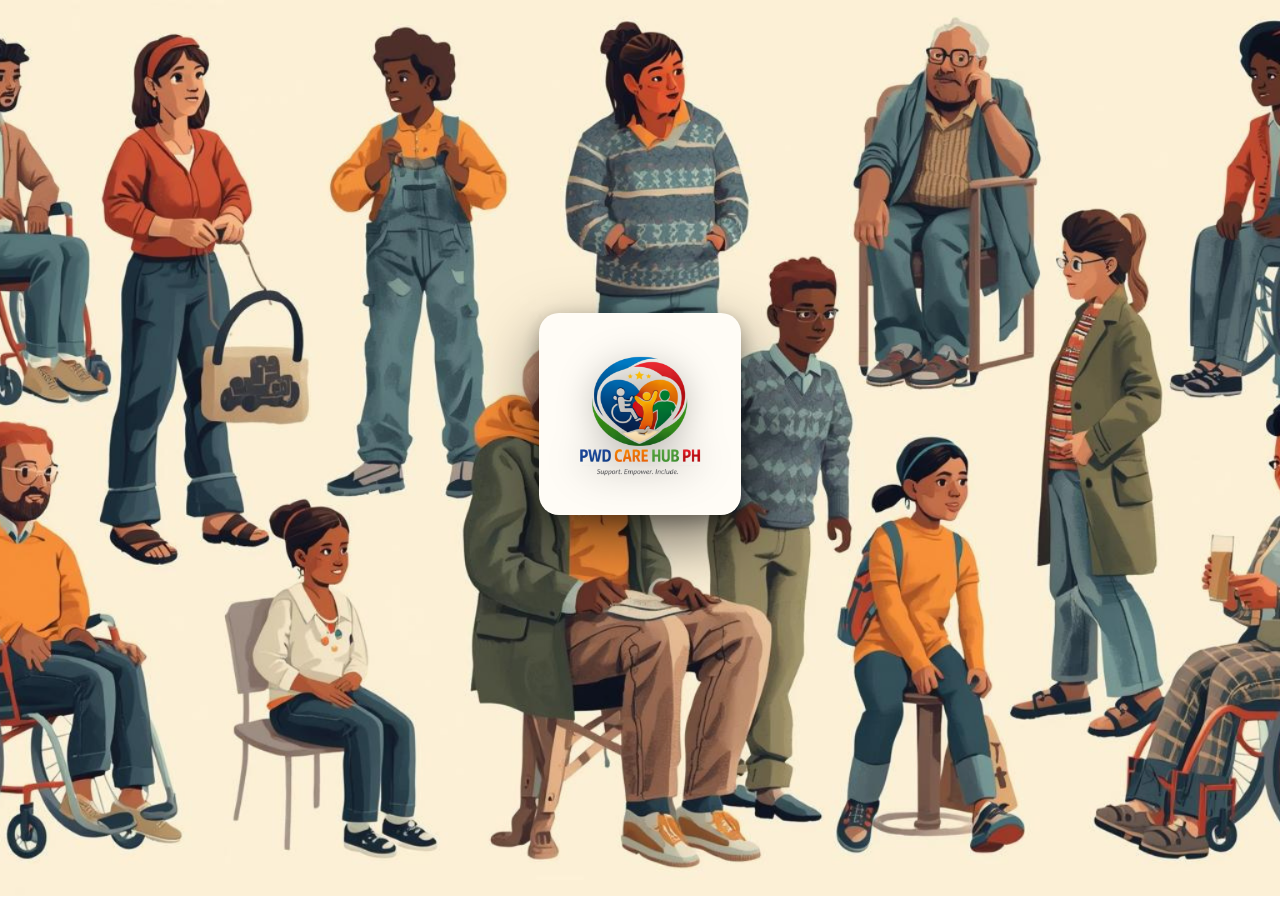
==== PWDCareHub/index.html @ bba9b5fa "Initial commit" ====
<!DOCTYPE html>
<html lang="en">
  <head>
    <meta charset="UTF-8">
    <meta name="viewport" content="width=device-width, initial-scale=1.0">
    <title>PWD Care Hub PH</title>
    <style>
      :root{--logo-size:clamp(110px,12vw,220px)}
      html,body{height:100%;margin:0}
      body{
        background: center/cover no-repeat url("media assets/background.png");
        display:flex;
        align-items:center;
        justify-content:center;
        font-family:system-ui,-apple-system,Segoe UI,Roboto,Arial;
      }

      /* elevated container for the logo */
      .logo-wrap{
        display:flex;
        align-items:center;
        justify-content:center;
        padding:clamp(10px,2vw,24px);
        border-radius:20px;
        background: #fffcf6;
        backdrop-filter:blur(6px);
        -webkit-backdrop-filter:blur(6px);
        box-shadow:0 24px 60px rgba(0,0,0,0.55), 0 6px 18px rgba(0,0,0,0.28);
        transform:translateY(-4vh);
        transition:transform .24s ease, box-shadow .24s ease;
      }
      .logo-wrap:focus-within,
      .logo-wrap:hover{
        transform:translateY(-5vh) scale(1.02);
        box-shadow:0 34px 80px rgba(0,0,0,0.6), 0 8px 22px rgba(0,0,0,0.32);
      }

      .logo-button{
        display:inline-block;
        background:transparent;
        border:0;
        padding:0;
        text-decoration:none;
      }
      .logo-image{
        width:var(--logo-size);
        height:auto;
        display:block;
        filter:drop-shadow(0 6px 18px rgba(0,0,0,.35));
      }
      /* Make sure there are no other interactive elements */
      a:not(.logo-button){pointer-events:none;user-select:none}
    </style>
  </head>

  <body>
    <!-- ...existing code... -->
    <div class="logo-wrap" aria-hidden="false">
      <a href="home.html" class="logo-button" aria-label="Go to CareerLaunch PH homepage">
        <img src="media assets/logo.png" alt="CareerLaunch PH logo" class="logo-image">
      </a>
    </div>
    <!-- ...existing code... -->
  </body>
</html>
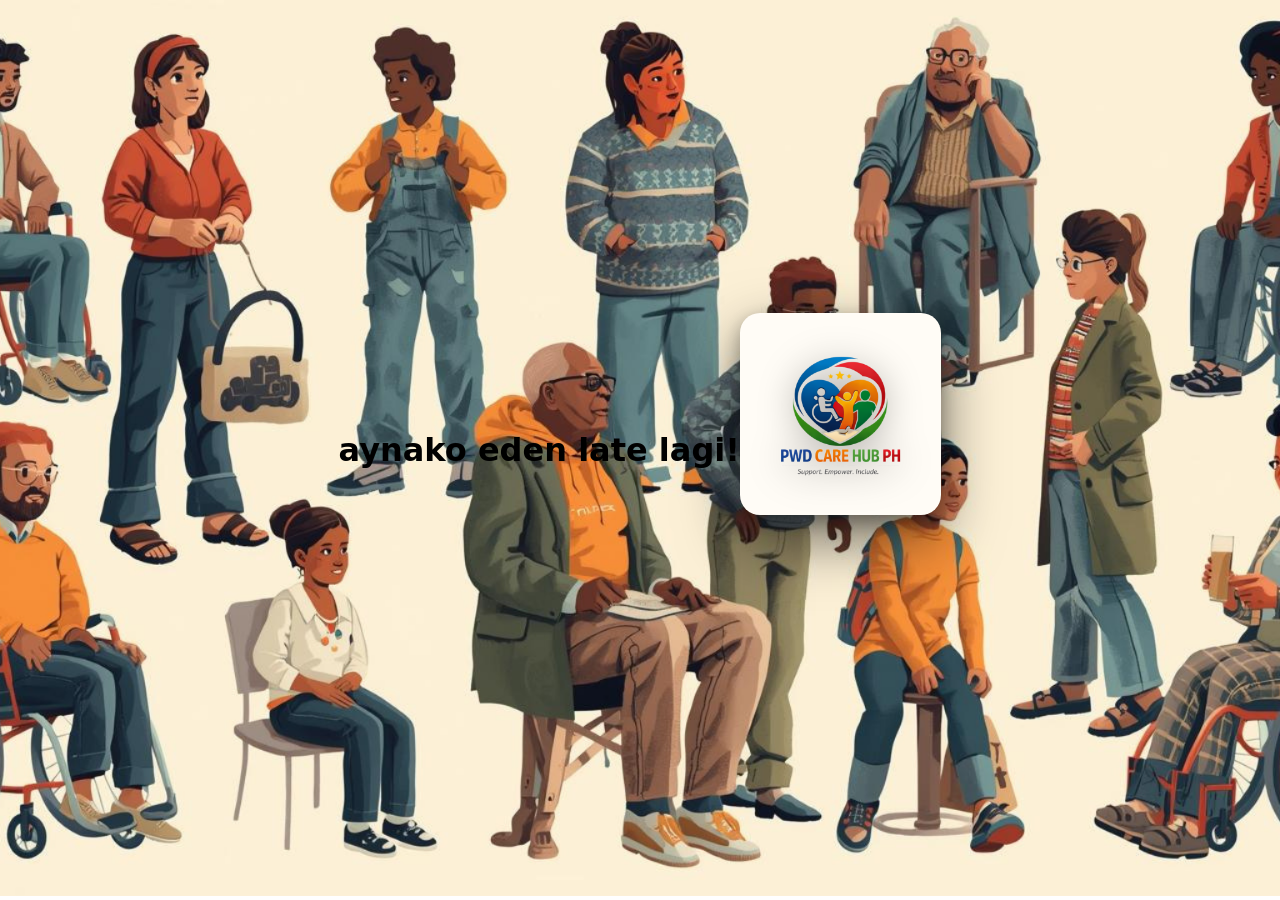
==== commit deadd3db: "try" ====
--- a/PWDCareHub/index.html
+++ b/PWDCareHub/index.html
@@ -1,3 +1,6 @@
+<h1>aynako eden late lagi!</h1>
+
+
 <!DOCTYPE html>
 <html lang="en">
   <head>
